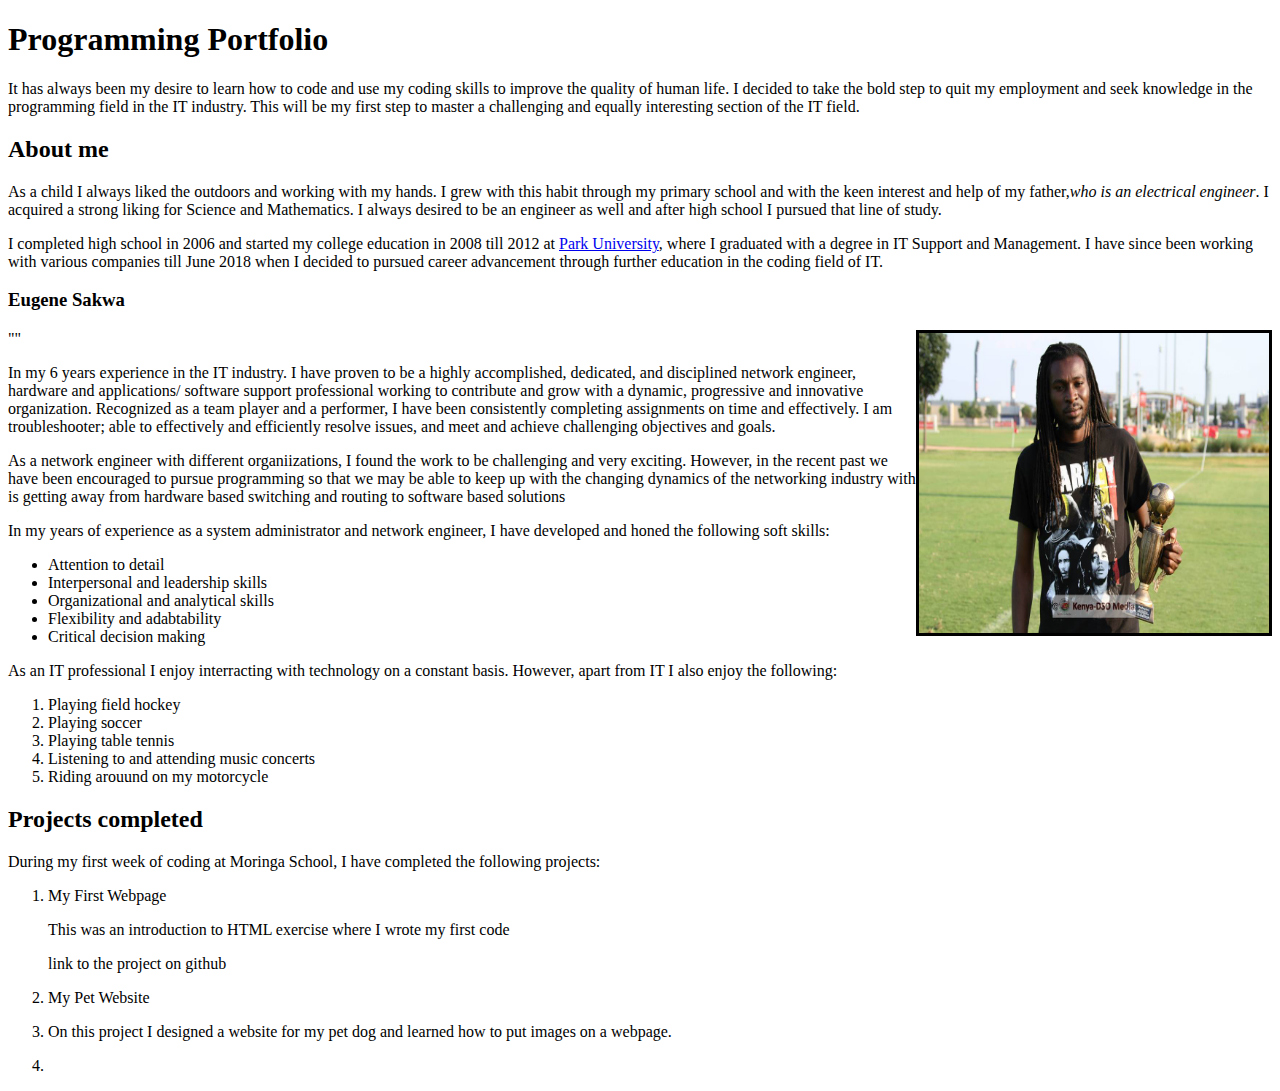
==== index.html @ be627e21 "adds inline elements of emphasis and a link to my former college" ====
<!DOCTYPE html>
<html>
<head>
  <title>Eugene's portfolio</title>
  <link href="css/styles.css" rel="stylesheet" type="text/css">
</head>
<body>
  <h1>Programming Portfolio</h1>
    <p>It has always been my desire to learn how to code and use my coding
    skills to improve the quality of human life. I decided to take the bold
    step to quit my employment and seek knowledge in the programming field
    in the IT industry. This will be my first step to master a challenging and
    equally interesting section of the IT field.</p>
  <h2>About me</h2>
    <p>As a child I always liked the outdoors and working with my hands. I grew
      with this habit through my primary school and with the keen interest and help
      of my father,<em>who is an electrical engineer</em>. I acquired a strong liking
      for Science and Mathematics. I always desired to be an engineer as well and after
      high school I pursued that line of study.</P>
    <p>I completed high school in 2006 and started my college education in 2008 till
      2012 at <a href="https://www.park.edu/">Park University</a>, where I graduated with a degree in IT Support and Management.
      I have since been working with various companies till June 2018 when I decided to pursued
      career advancement through further education in the coding field of IT.</p>
  <h3>Eugene Sakwa</h3>
    ""<img src="images/eugenesakwa.jpg" alt="A photo of Eugene Sakwa" border="3" style= "width: 350px; height: 300px">
    <p>In my 6 years experience in the IT industry. I have proven to be a
    highly accomplished, dedicated, and disciplined network engineer,
    hardware and applications/ software support professional working to
    contribute and grow with a dynamic, progressive and innovative organization.
    Recognized as a team player and a performer, I have been consistently
    completing assignments on time and effectively. I am troubleshooter; able to
    effectively and efficiently resolve issues, and meet and achieve challenging objectives
    and goals.</p>
    <p>As a network engineer with different organiizations, I found the work to
    be challenging and very exciting. However, in the recent past we have been
    encouraged to pursue programming so that we may be able to keep up with the
    changing dynamics of the networking industry with is getting away from hardware
    based switching and routing to software based solutions</p>
    <p>In my years of experience as a system administrator and network engineer,
      I have developed and honed the following soft skills:</p>
    <ul>
      <li>Attention to detail</li>
      <li>Interpersonal and leadership skills</li>
      <li>Organizational and analytical skills</li>
      <li>Flexibility and adabtability</li>
      <li>Critical decision making</li>
    </ul>
    <p>As an IT professional I enjoy interracting with technology on a constant basis.
      However, apart from IT I also enjoy the following:</p>
    <ol>
      <li>Playing field hockey</li>
      <li>Playing soccer</li>
      <li>Playing table tennis</li>
      <li>Listening to and attending music concerts</li>
      <li>Riding arouund on my motorcycle</li>
    </ol>
  <h2>Projects completed</h2>
  <p>During my first week of coding at Moringa School, I have completed the following
    projects:</p>
    <ol>
      <li>My First Webpage</li>
      <p>This was an introduction to HTML exercise where I wrote my first code</p>
      <p>link to the project on github</p>
      <li>My Pet Website<li>
      <p>On this project I designed a website for my pet dog and learned how to
        put images on a webpage.</p>
      <li>
    </ol>
</body>
</html>
---- css/styles.css ----
img {
  float: right;
}
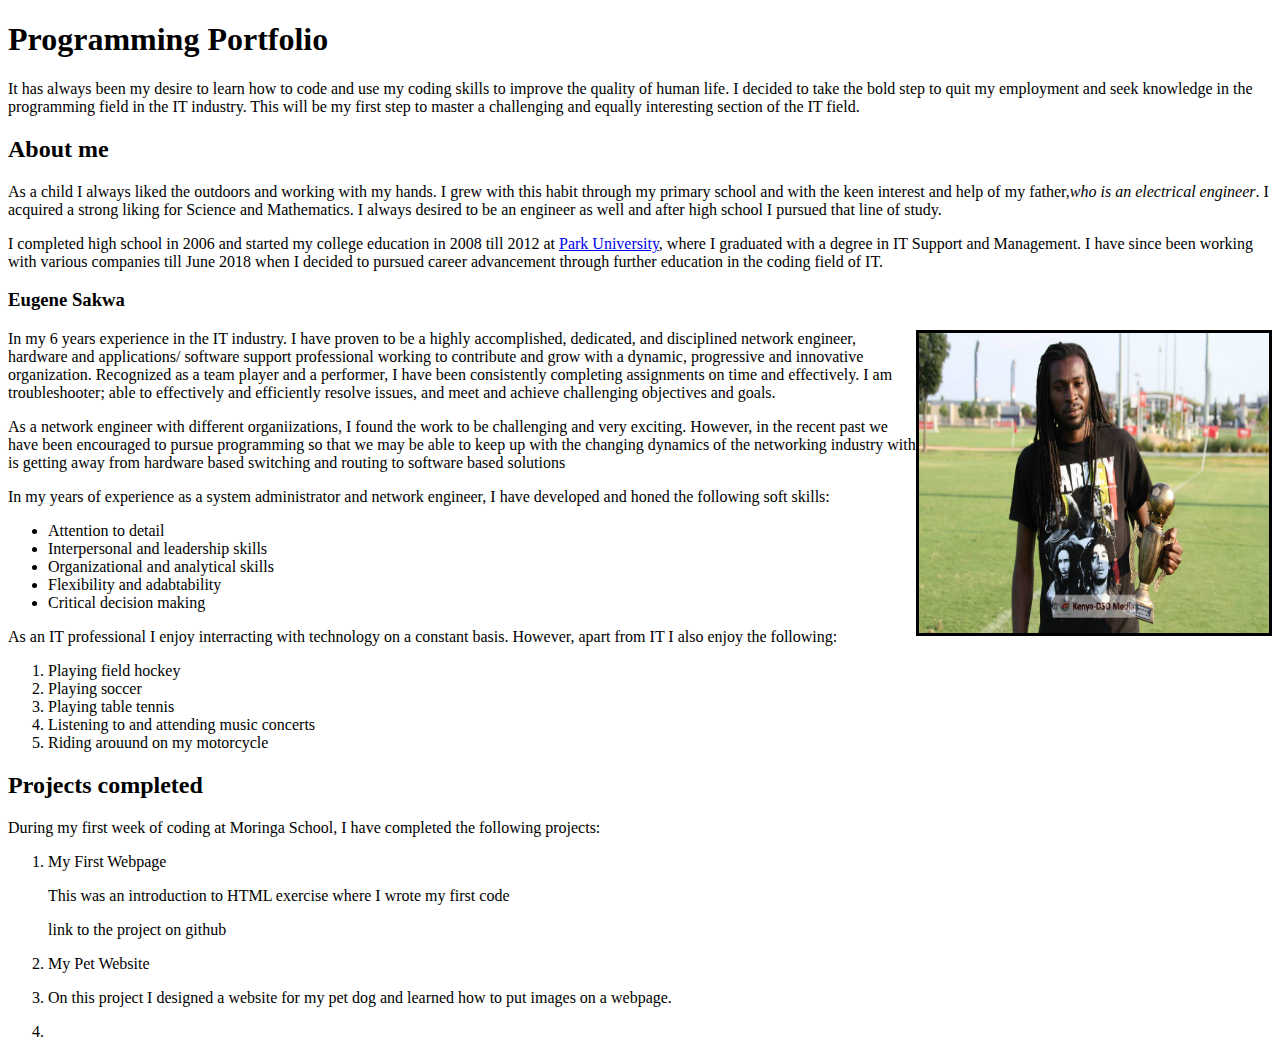
==== commit d821d821: "adds the background image file to images and applie the images as the body background" ====
--- a/index.html
+++ b/index.html
@@ -22,7 +22,7 @@
       I have since been working with various companies till June 2018 when I decided to pursued
       career advancement through further education in the coding field of IT.</p>
   <h3>Eugene Sakwa</h3>
-    ""<img src="images/eugenesakwa.jpg" alt="A photo of Eugene Sakwa" border="3" style= "width: 350px; height: 300px">
+    <img src="images/eugenesakwa.jpg" alt="A photo of Eugene Sakwa" border="3" style= "width: 350px; height: 300px">
     <p>In my 6 years experience in the IT industry. I have proven to be a
     highly accomplished, dedicated, and disciplined network engineer,
     hardware and applications/ software support professional working to
--- a/css/styles.css
+++ b/css/styles.css
@@ -1,3 +1,6 @@
+body {
+  background-image: url("images/background.jpg");
+}
 img {
   float: right;
 }
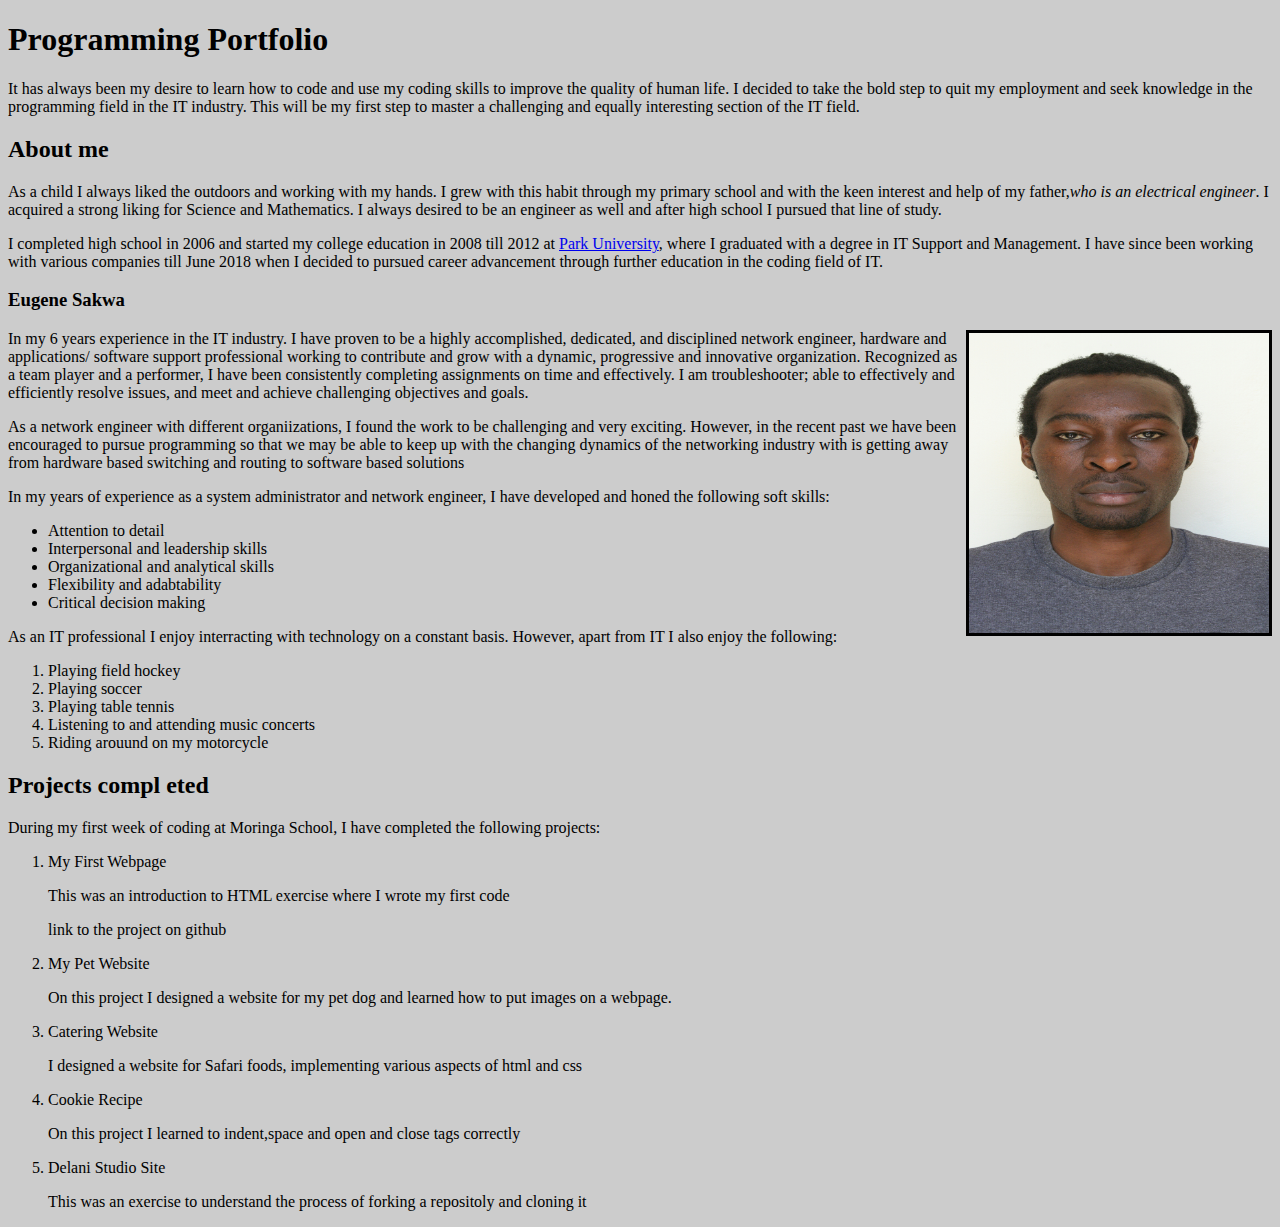
==== commit 6473049d: "changes the body background from default to gray" ====
--- a/index.html
+++ b/index.html
@@ -22,7 +22,7 @@
       I have since been working with various companies till June 2018 when I decided to pursued
       career advancement through further education in the coding field of IT.</p>
   <h3>Eugene Sakwa</h3>
-    <img src="images/eugenesakwa.jpg" alt="A photo of Eugene Sakwa" border="3" style= "width: 350px; height: 300px">
+    <img src="images/passportpic.jpg" alt="A photo of Eugene Sakwa" border="3" style= "width: 300px; height: 300px">
     <p>In my 6 years experience in the IT industry. I have proven to be a
     highly accomplished, dedicated, and disciplined network engineer,
     hardware and applications/ software support professional working to
@@ -54,17 +54,22 @@
       <li>Listening to and attending music concerts</li>
       <li>Riding arouund on my motorcycle</li>
     </ol>
-  <h2>Projects completed</h2>
+  <h2>Projects compl   eted</h2>
   <p>During my first week of coding at Moringa School, I have completed the following
     projects:</p>
     <ol>
       <li>My First Webpage</li>
       <p>This was an introduction to HTML exercise where I wrote my first code</p>
       <p>link to the project on github</p>
-      <li>My Pet Website<li>
+      <li>My Pet Website</li>
       <p>On this project I designed a website for my pet dog and learned how to
         put images on a webpage.</p>
-      <li>
+      <li>Catering Website</li>
+      <p>I designed a website for Safari foods, implementing various aspects of html and css</p>
+      <li>Cookie Recipe</li>
+      <p>On this project I learned to indent,space and open and close tags correctly</p>
+      <li>Delani Studio Site</li>
+      <p>This was an exercise to understand the process of forking a repositoly and cloning it</p>
     </ol>
 </body>
 </html>
--- a/css/styles.css
+++ b/css/styles.css
@@ -1,5 +1,6 @@
 body {
-  background-image: url("images/background.jpg");
+ background-image: url("background.jpg");
+ background-color: #cccccc;
 }
 img {
   float: right;
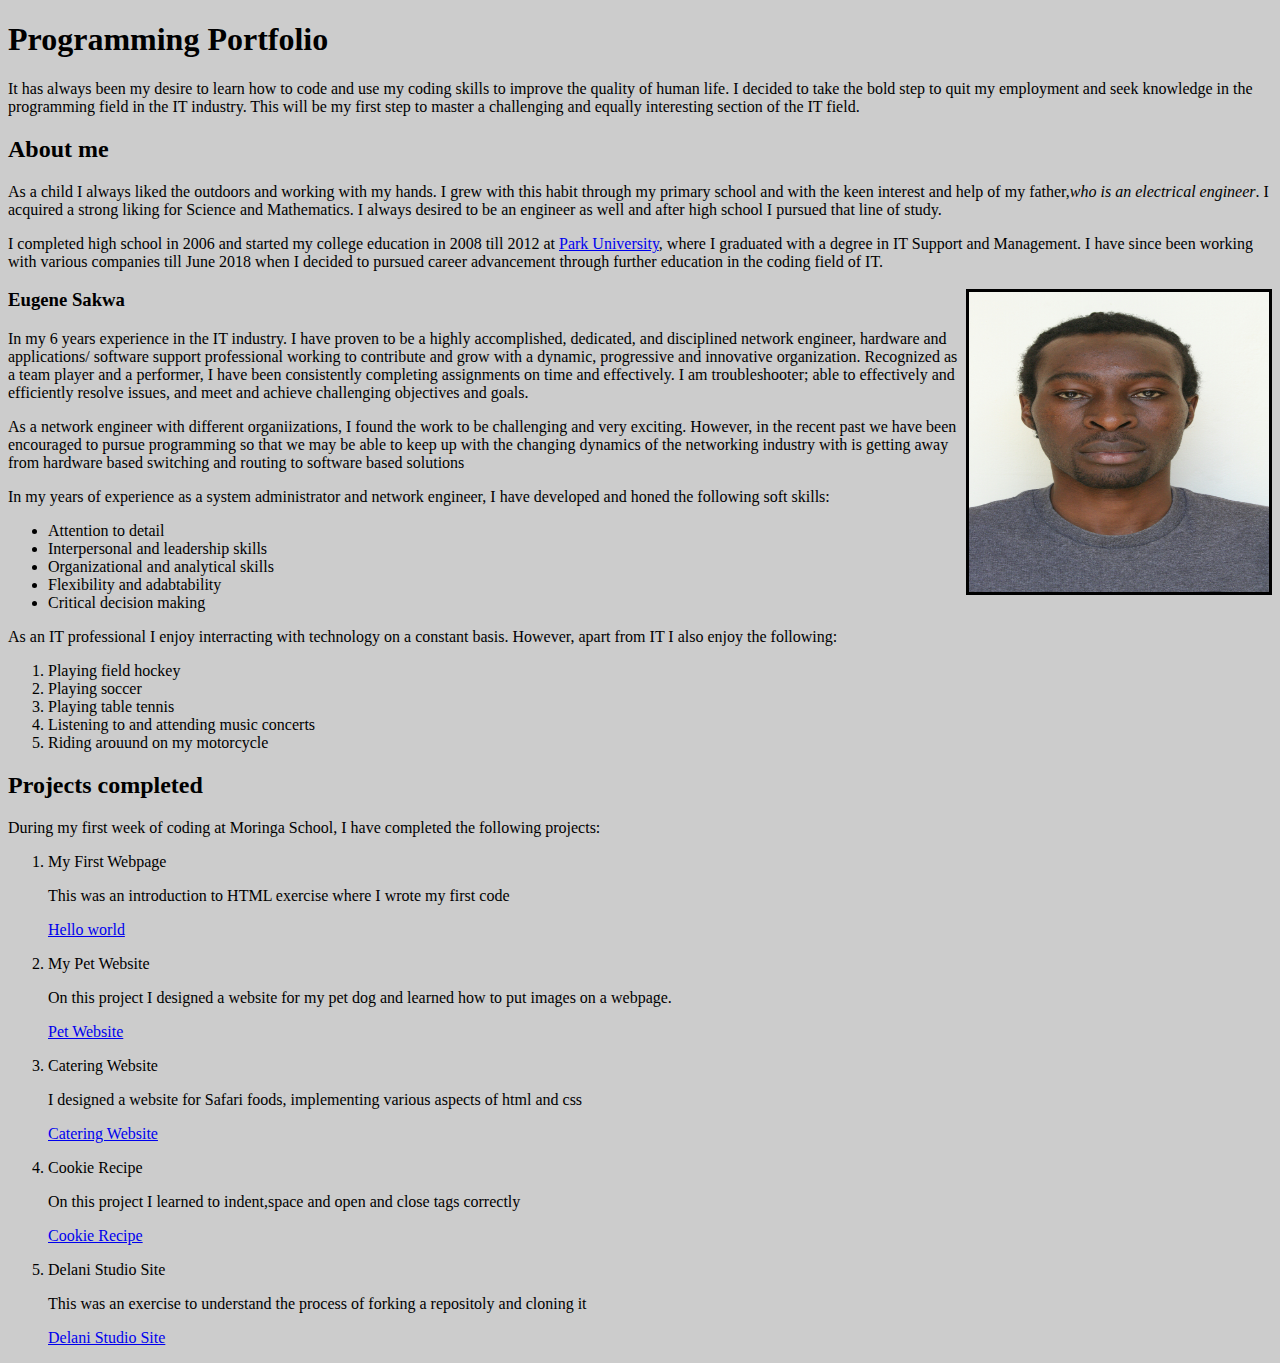
==== commit 3195d4b7: "adds my completed projects link to the page" ====
--- a/index.html
+++ b/index.html
@@ -5,71 +5,89 @@
   <link href="css/styles.css" rel="stylesheet" type="text/css">
 </head>
 <body>
-  <h1>Programming Portfolio</h1>
-    <p>It has always been my desire to learn how to code and use my coding
-    skills to improve the quality of human life. I decided to take the bold
-    step to quit my employment and seek knowledge in the programming field
-    in the IT industry. This will be my first step to master a challenging and
-    equally interesting section of the IT field.</p>
-  <h2>About me</h2>
-    <p>As a child I always liked the outdoors and working with my hands. I grew
-      with this habit through my primary school and with the keen interest and help
-      of my father,<em>who is an electrical engineer</em>. I acquired a strong liking
-      for Science and Mathematics. I always desired to be an engineer as well and after
-      high school I pursued that line of study.</P>
-    <p>I completed high school in 2006 and started my college education in 2008 till
-      2012 at <a href="https://www.park.edu/">Park University</a>, where I graduated with a degree in IT Support and Management.
-      I have since been working with various companies till June 2018 when I decided to pursued
-      career advancement through further education in the coding field of IT.</p>
-  <h3>Eugene Sakwa</h3>
-    <img src="images/passportpic.jpg" alt="A photo of Eugene Sakwa" border="3" style= "width: 300px; height: 300px">
-    <p>In my 6 years experience in the IT industry. I have proven to be a
-    highly accomplished, dedicated, and disciplined network engineer,
-    hardware and applications/ software support professional working to
-    contribute and grow with a dynamic, progressive and innovative organization.
-    Recognized as a team player and a performer, I have been consistently
-    completing assignments on time and effectively. I am troubleshooter; able to
-    effectively and efficiently resolve issues, and meet and achieve challenging objectives
-    and goals.</p>
-    <p>As a network engineer with different organiizations, I found the work to
-    be challenging and very exciting. However, in the recent past we have been
-    encouraged to pursue programming so that we may be able to keep up with the
-    changing dynamics of the networking industry with is getting away from hardware
-    based switching and routing to software based solutions</p>
-    <p>In my years of experience as a system administrator and network engineer,
-      I have developed and honed the following soft skills:</p>
-    <ul>
-      <li>Attention to detail</li>
-      <li>Interpersonal and leadership skills</li>
-      <li>Organizational and analytical skills</li>
-      <li>Flexibility and adabtability</li>
-      <li>Critical decision making</li>
-    </ul>
-    <p>As an IT professional I enjoy interracting with technology on a constant basis.
-      However, apart from IT I also enjoy the following:</p>
-    <ol>
-      <li>Playing field hockey</li>
-      <li>Playing soccer</li>
-      <li>Playing table tennis</li>
-      <li>Listening to and attending music concerts</li>
-      <li>Riding arouund on my motorcycle</li>
-    </ol>
-  <h2>Projects compl   eted</h2>
-  <p>During my first week of coding at Moringa School, I have completed the following
-    projects:</p>
-    <ol>
-      <li>My First Webpage</li>
-      <p>This was an introduction to HTML exercise where I wrote my first code</p>
-      <p>link to the project on github</p>
-      <li>My Pet Website</li>
-      <p>On this project I designed a website for my pet dog and learned how to
-        put images on a webpage.</p>
-      <li>Catering Website</li>
-      <p>I designed a website for Safari foods, implementing various aspects of html and css</p>
-      <li>Cookie Recipe</li>
-      <p>On this project I learned to indent,space and open and close tags correctly</p>
-      <li>Delani Studio Site</li>
-      <p>This was an exercise to understand the process of forking a repositoly and cloning it</p>
-    </ol>
+      <div class="summary">
+          <h1>Programming Portfolio</h1>
+            <p>It has always been my desire to learn how to code and use my coding
+            skills to improve the quality of human life. I decided to take the bold
+            step to quit my employment and seek knowledge in the programming field
+            in the IT industry. This will be my first step to master a challenging and
+            equally interesting section of the IT field.</p>
+          <h2>About me</h2>
+            <p>As a child I always liked the outdoors and working with my hands. I grew
+              with this habit through my primary school and with the keen interest and help
+              of my father,<em>who is an electrical engineer</em>. I acquired a strong liking
+              for Science and Mathematics. I always desired to be an engineer as well and after
+              high school I pursued that line of study.</P>
+            <p>I completed high school in 2006 and started my college education in 2008 till
+              2012 at <a href="https://www.park.edu/">Park University</a>, where I graduated with a degree in IT Support and Management.
+              I have since been working with various companies till June 2018 when I decided to pursued
+              career advancement through further education in the coding field of IT.</p>
+      </div>
+      <div class="avatar">
+          <img src="images/passportpic.jpg" alt="A photo of Eugene Sakwa" border="3" style= "width: 300px; height: 300px">
+          <h3>Eugene Sakwa</h3>
+      </div>
+
+    <div class="experience">
+      <p>In my 6 years experience in the IT industry. I have proven to be a
+      highly accomplished, dedicated, and disciplined network engineer,
+      hardware and applications/ software support professional working to
+      contribute and grow with a dynamic, progressive and innovative organization.
+      Recognized as a team player and a performer, I have been consistently
+      completing assignments on time and effectively. I am troubleshooter; able to
+      effectively and efficiently resolve issues, and meet and achieve challenging objectives
+      and goals.</p>
+      <p>As a network engineer with different organiizations, I found the work to
+      be challenging and very exciting. However, in the recent past we have been
+      encouraged to pursue programming so that we may be able to keep up with the
+      changing dynamics of the networking industry with is getting away from hardware
+      based switching and routing to software based solutions</p>
+      <p>In my years of experience as a system administrator and network engineer,
+        I have developed and honed the following soft skills:</p>
+      <ul>
+        <li>Attention to detail</li>
+        <li>Interpersonal and leadership skills</li>
+        <li>Organizational and analytical skills</li>
+        <li>Flexibility and adabtability</li>
+        <li>Critical decision making</li>
+      </ul>
+    </div>
+    <div class="clear">
+
+    </div>
+    <div class="hobbies">
+      <p>As an IT professional I enjoy interracting with technology on a constant basis.
+        However, apart from IT I also enjoy the following:</p>
+      <ol>
+        <li>Playing field hockey</li>
+        <li>Playing soccer</li>
+        <li>Playing table tennis</li>
+        <li>Listening to and attending music concerts</li>
+        <li>Riding arouund on my motorcycle</li>
+      </ol>
+    </div>
+    <div class="portfolio">
+        <h2>Projects completed</h2>
+        <p>During my first week of coding at Moringa School, I have completed the following
+          projects:</p>
+          <ol>
+            <li>My First Webpage</li>
+            <p>This was an introduction to HTML exercise where I wrote my first code</p>
+            <p><a href="https://github.com/EugeneSakwa/hello-world.git">Hello world</a></p>
+            <li>My Pet Website</li>
+            <p>On this project I designed a website for my pet dog and learned how to
+              put images on a webpage.</p>
+            <p><a href="pet-website.html">Pet Website</a></p>
+            <li>Catering Website</li>
+            <p>I designed a website for Safari foods, implementing various aspects of html and css</p>
+            <p><a href="https://github.com/EugeneSakwa/catering-website.git">Catering Website</a></p>
+            <li>Cookie Recipe</li>
+            <p>On this project I learned to indent,space and open and close tags correctly</p>
+            <p><a href="https://github.com/EugeneSakwa/cookie-recipe.git">Cookie Recipe</a></p>
+            <li>Delani Studio Site</li>
+            <p>This was an exercise to understand the process of forking a repositoly and cloning it</p>
+            <p><a href="https://github.com/EugeneSakwa/delani_studio_site.git">Delani Studio Site</a></p>
+          </ol>
+    </div>
 </body>
 </html>
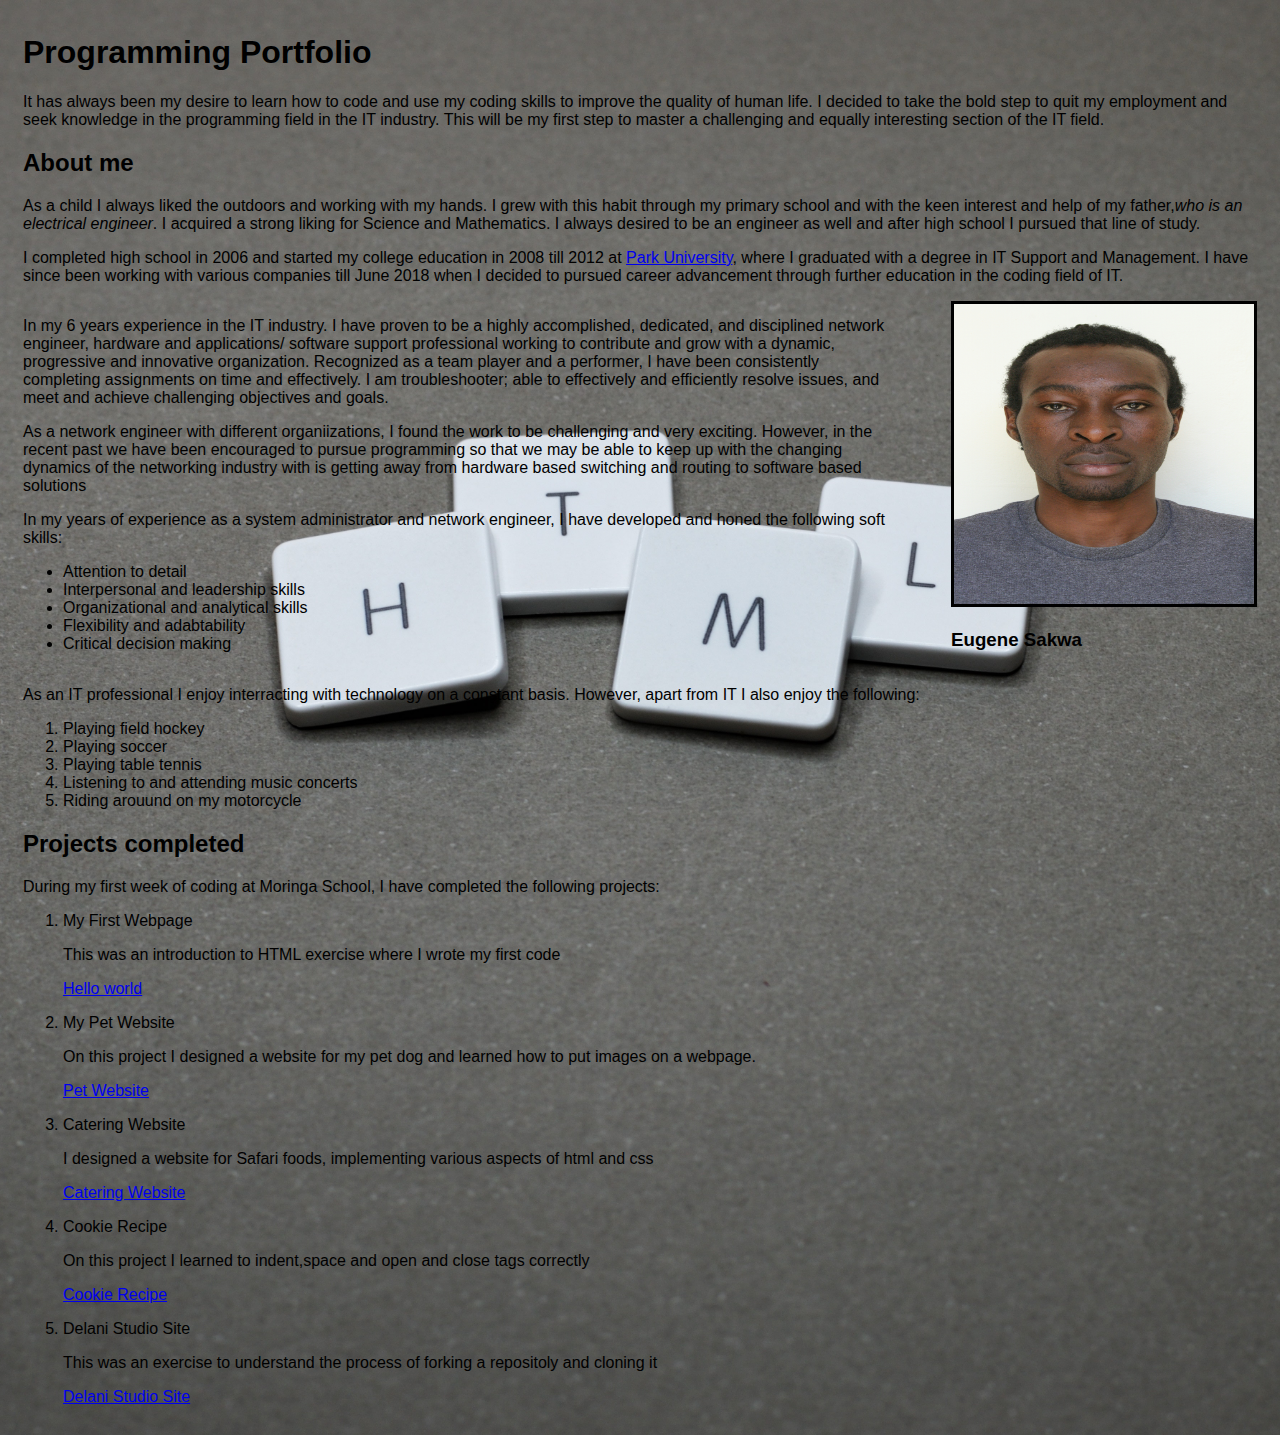
==== commit eebfa15b: "chnges the background of the link to the completed projects" ====
--- a/index.html
+++ b/index.html
@@ -73,20 +73,20 @@
           <ol>
             <li>My First Webpage</li>
             <p>This was an introduction to HTML exercise where I wrote my first code</p>
-            <p><a href="https://github.com/EugeneSakwa/hello-world.git">Hello world</a></p>
+            <p><span class="external"><a href="https://github.com/EugeneSakwa/hello-world.git">Hello world</a></span></p>
             <li>My Pet Website</li>
             <p>On this project I designed a website for my pet dog and learned how to
               put images on a webpage.</p>
-            <p><a href="pet-website.html">Pet Website</a></p>
+            <p><span class="internal"><a href="pet-website.html">Pet Website</a></span></p>
             <li>Catering Website</li>
             <p>I designed a website for Safari foods, implementing various aspects of html and css</p>
-            <p><a href="https://github.com/EugeneSakwa/catering-website.git">Catering Website</a></p>
+            <p><span class="external"><a href="https://github.com/EugeneSakwa/catering-website.git">Catering Website</a></span></p>
             <li>Cookie Recipe</li>
             <p>On this project I learned to indent,space and open and close tags correctly</p>
-            <p><a href="https://github.com/EugeneSakwa/cookie-recipe.git">Cookie Recipe</a></p>
+            <p><span class="external"><a href="https://github.com/EugeneSakwa/cookie-recipe.git">Cookie Recipe</a></span></p>
             <li>Delani Studio Site</li>
             <p>This was an exercise to understand the process of forking a repositoly and cloning it</p>
-            <p><a href="https://github.com/EugeneSakwa/delani_studio_site.git">Delani Studio Site</a></p>
+            <p><span class="external"><a href="https://github.com/EugeneSakwa/delani_studio_site.git">Delani Studio Site</a></span></p>
           </ol>
     </div>
 </body>
--- a/css/styles.css
+++ b/css/styles.css
@@ -1,7 +1,32 @@
 body {
- background-image: url("background.jpg");
- background-color: #cccccc;
+ /* background-color: #cccccc; */
+ background-image: url("../images/Background.jpg");
+ background-size: cover;
+ background-position: center;
+ background-repeat: no-repeat;
+ font-family: sans-serif;
+ padding: 5px 15px;
 }
-img {
+/* img {
   float: right;
+} */
+.summary{
+  /* border:1px solid red; */
 }
+.avatar{
+  float: right;
+  /* width: 30%; */
+}
+.experience{
+  float: left;
+  width: 70%;
+}
+.hobbies{
+  /* border: 1px solid black; */
+}
+.portfolio{
+  /* border: 1px dotted silver; */
+}
+.clear{
+  clear: both;
+}
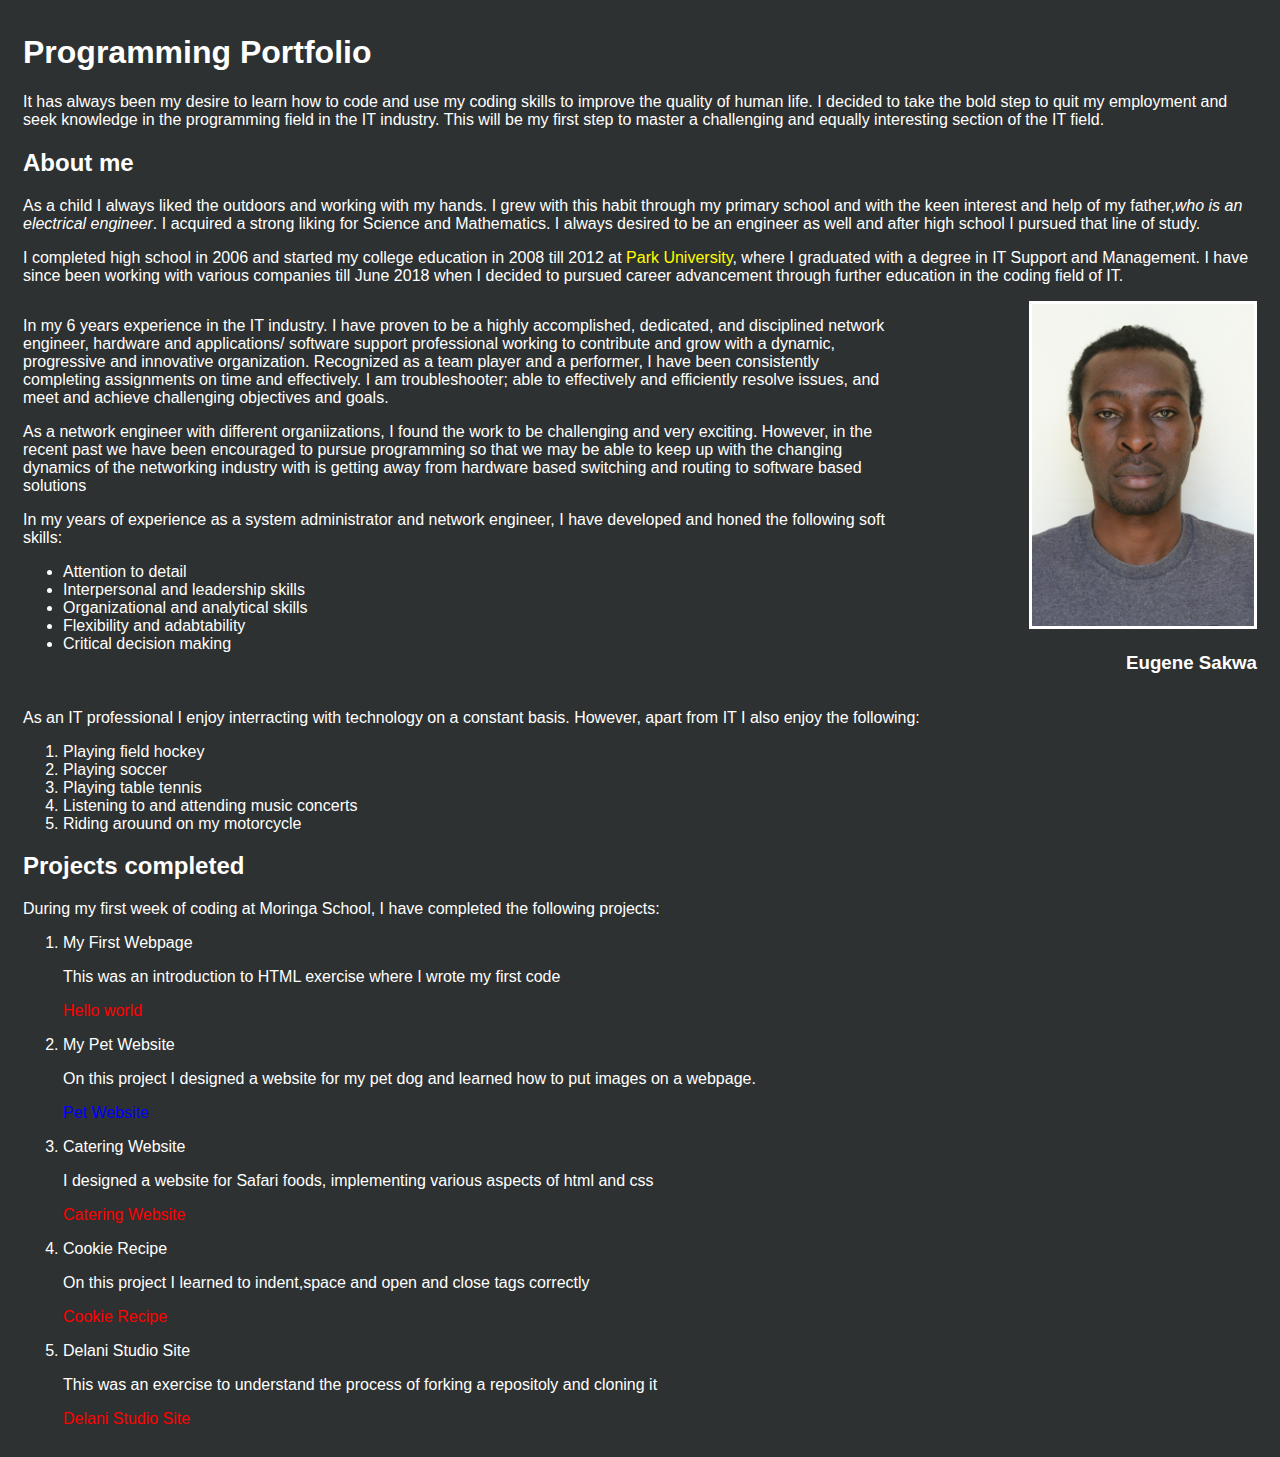
==== commit 057f5911: "modifies the size of the image" ====
--- a/index.html
+++ b/index.html
@@ -24,7 +24,7 @@
               career advancement through further education in the coding field of IT.</p>
       </div>
       <div class="avatar">
-          <img src="images/passportpic.jpg" alt="A photo of Eugene Sakwa" border="3" style= "width: 300px; height: 300px">
+          <img src="images/passportpic.jpg" alt="A photo of Eugene Sakwa" border="3">
           <h3>Eugene Sakwa</h3>
       </div>
 
--- a/css/styles.css
+++ b/css/styles.css
@@ -1,6 +1,7 @@
 body {
- /* background-color: #cccccc; */
- background-image: url("../images/Background.jpg");
+ background-color: #2e3131;
+ color: #fff;
+ /* background-image: url("../images/Background.jpg"); */
  background-size: cover;
  background-position: center;
  background-repeat: no-repeat;
@@ -10,12 +11,19 @@
 /* img {
   float: right;
 } */
-.summary{
+.summary a{
   /* border:1px solid red; */
+  color: yellow;
+  text-decoration: none;
 }
 .avatar{
   float: right;
-  /* width: 30%; */
+  width: 30%;
+  text-align:right;
+}
+.avatar img{
+  width: 60%;
+  height: 60%;
 }
 .experience{
   float: left;
@@ -24,9 +32,18 @@
 .hobbies{
   /* border: 1px solid black; */
 }
-.portfolio{
+.portfolio {
+   /* background-color: #3dae2c; */
   /* border: 1px dotted silver; */
 }
 .clear{
   clear: both;
 }
+.external a{
+  color: #ff0000;
+  text-decoration: none;
+}
+.internal a{
+  color: blue;
+  text-decoration: none;
+}
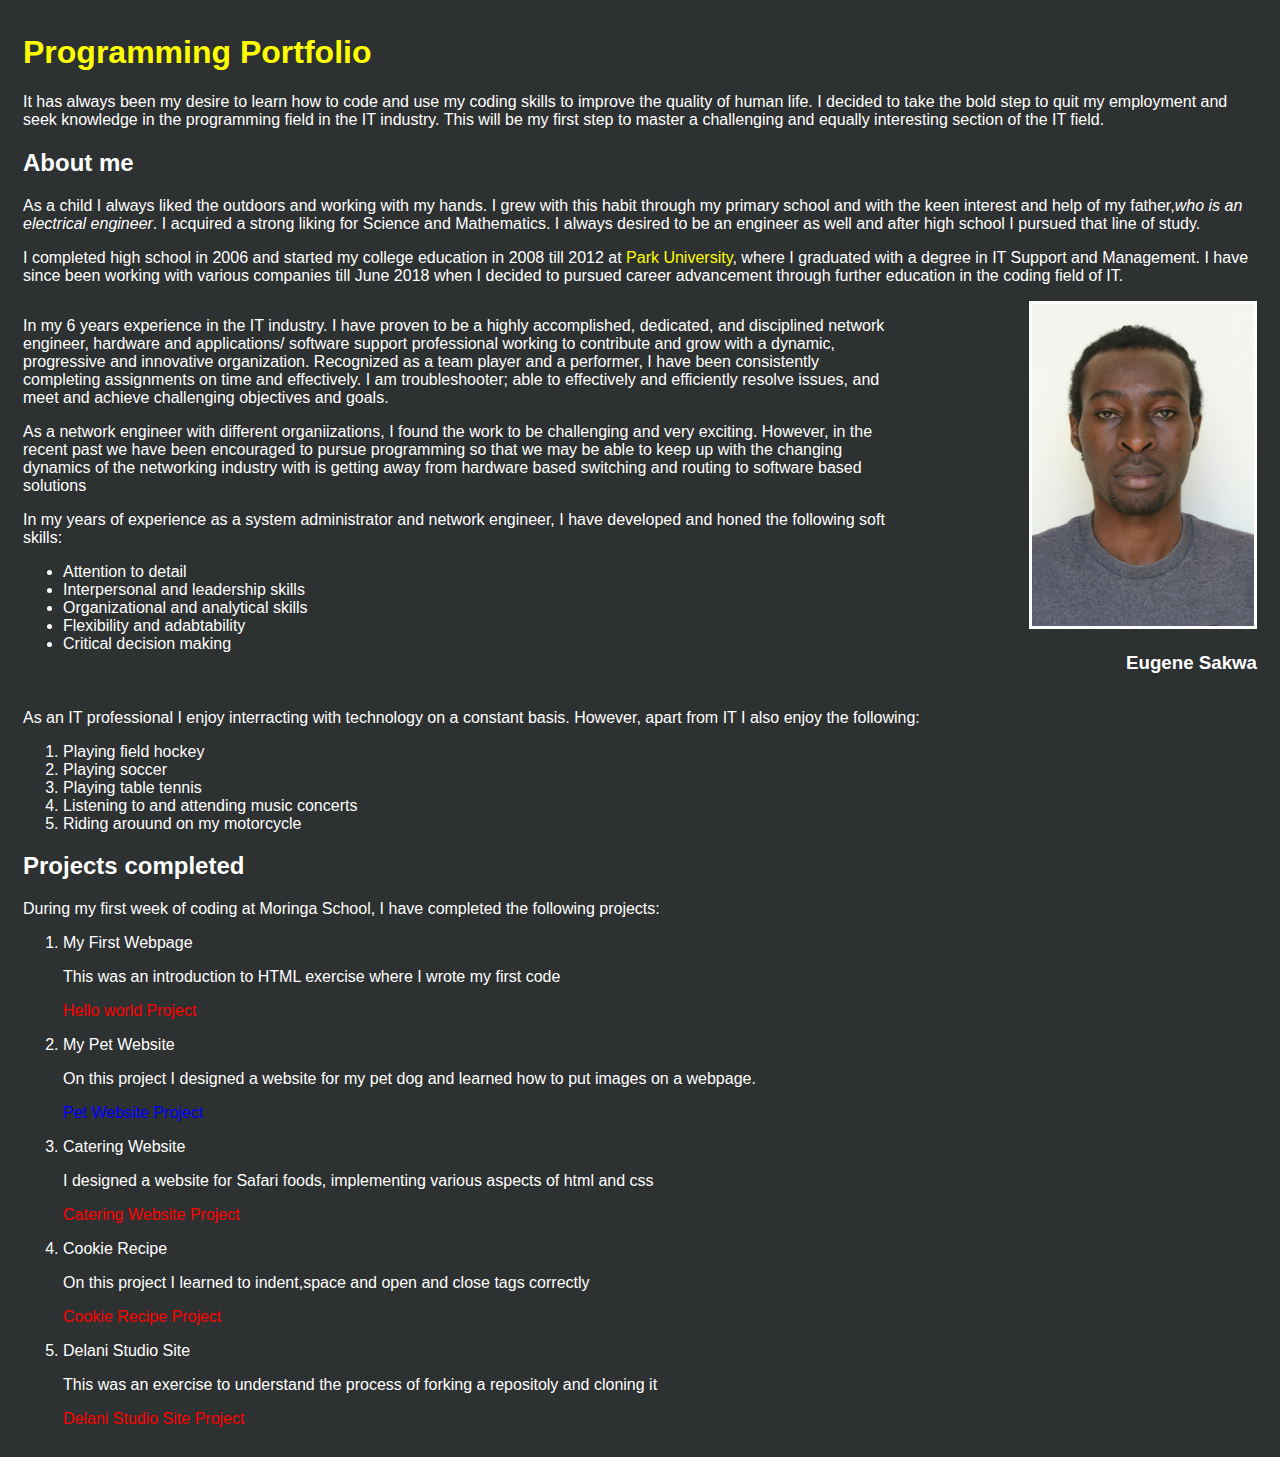
==== commit 109929b7: "modifies the links to the projects I have already completed on the portfolio" ====
--- a/index.html
+++ b/index.html
@@ -73,20 +73,20 @@
           <ol>
             <li>My First Webpage</li>
             <p>This was an introduction to HTML exercise where I wrote my first code</p>
-            <p><span class="external"><a href="https://github.com/EugeneSakwa/hello-world.git">Hello world</a></span></p>
+            <p><span class="external"><a href="https://github.com/EugeneSakwa/hello-world.git">Hello world Project</a></span></p>
             <li>My Pet Website</li>
             <p>On this project I designed a website for my pet dog and learned how to
               put images on a webpage.</p>
-            <p><span class="internal"><a href="pet-website.html">Pet Website</a></span></p>
+            <p><span class="internal"><a href="pet-website.html">Pet Website Project</a></span></p>
             <li>Catering Website</li>
             <p>I designed a website for Safari foods, implementing various aspects of html and css</p>
-            <p><span class="external"><a href="https://github.com/EugeneSakwa/catering-website.git">Catering Website</a></span></p>
+            <p><span class="external"><a href="https://github.com/EugeneSakwa/catering-website.git">Catering Website Project</a></span></p>
             <li>Cookie Recipe</li>
             <p>On this project I learned to indent,space and open and close tags correctly</p>
-            <p><span class="external"><a href="https://github.com/EugeneSakwa/cookie-recipe.git">Cookie Recipe</a></span></p>
+            <p><span class="external"><a href="https://github.com/EugeneSakwa/cookie-recipe.git">Cookie Recipe Project</a></span></p>
             <li>Delani Studio Site</li>
             <p>This was an exercise to understand the process of forking a repositoly and cloning it</p>
-            <p><span class="external"><a href="https://github.com/EugeneSakwa/delani_studio_site.git">Delani Studio Site</a></span></p>
+            <p><span class="external"><a href="https://github.com/EugeneSakwa/delani_studio_site.git">Delani Studio Site Project</a></span></p>
           </ol>
     </div>
 </body>
--- a/css/styles.css
+++ b/css/styles.css
@@ -1,18 +1,13 @@
 body {
  background-color: #2e3131;
  color: #fff;
- /* background-image: url("../images/Background.jpg"); */
- background-size: cover;
- background-position: center;
- background-repeat: no-repeat;
  font-family: sans-serif;
  padding: 5px 15px;
 }
-/* img {
-  float: right;
-} */
+h1 {
+  color: yellow;
+}
 .summary a{
-  /* border:1px solid red; */
   color: yellow;
   text-decoration: none;
 }
@@ -29,13 +24,6 @@
   float: left;
   width: 70%;
 }
-.hobbies{
-  /* border: 1px solid black; */
-}
-.portfolio {
-   /* background-color: #3dae2c; */
-  /* border: 1px dotted silver; */
-}
 .clear{
   clear: both;
 }
